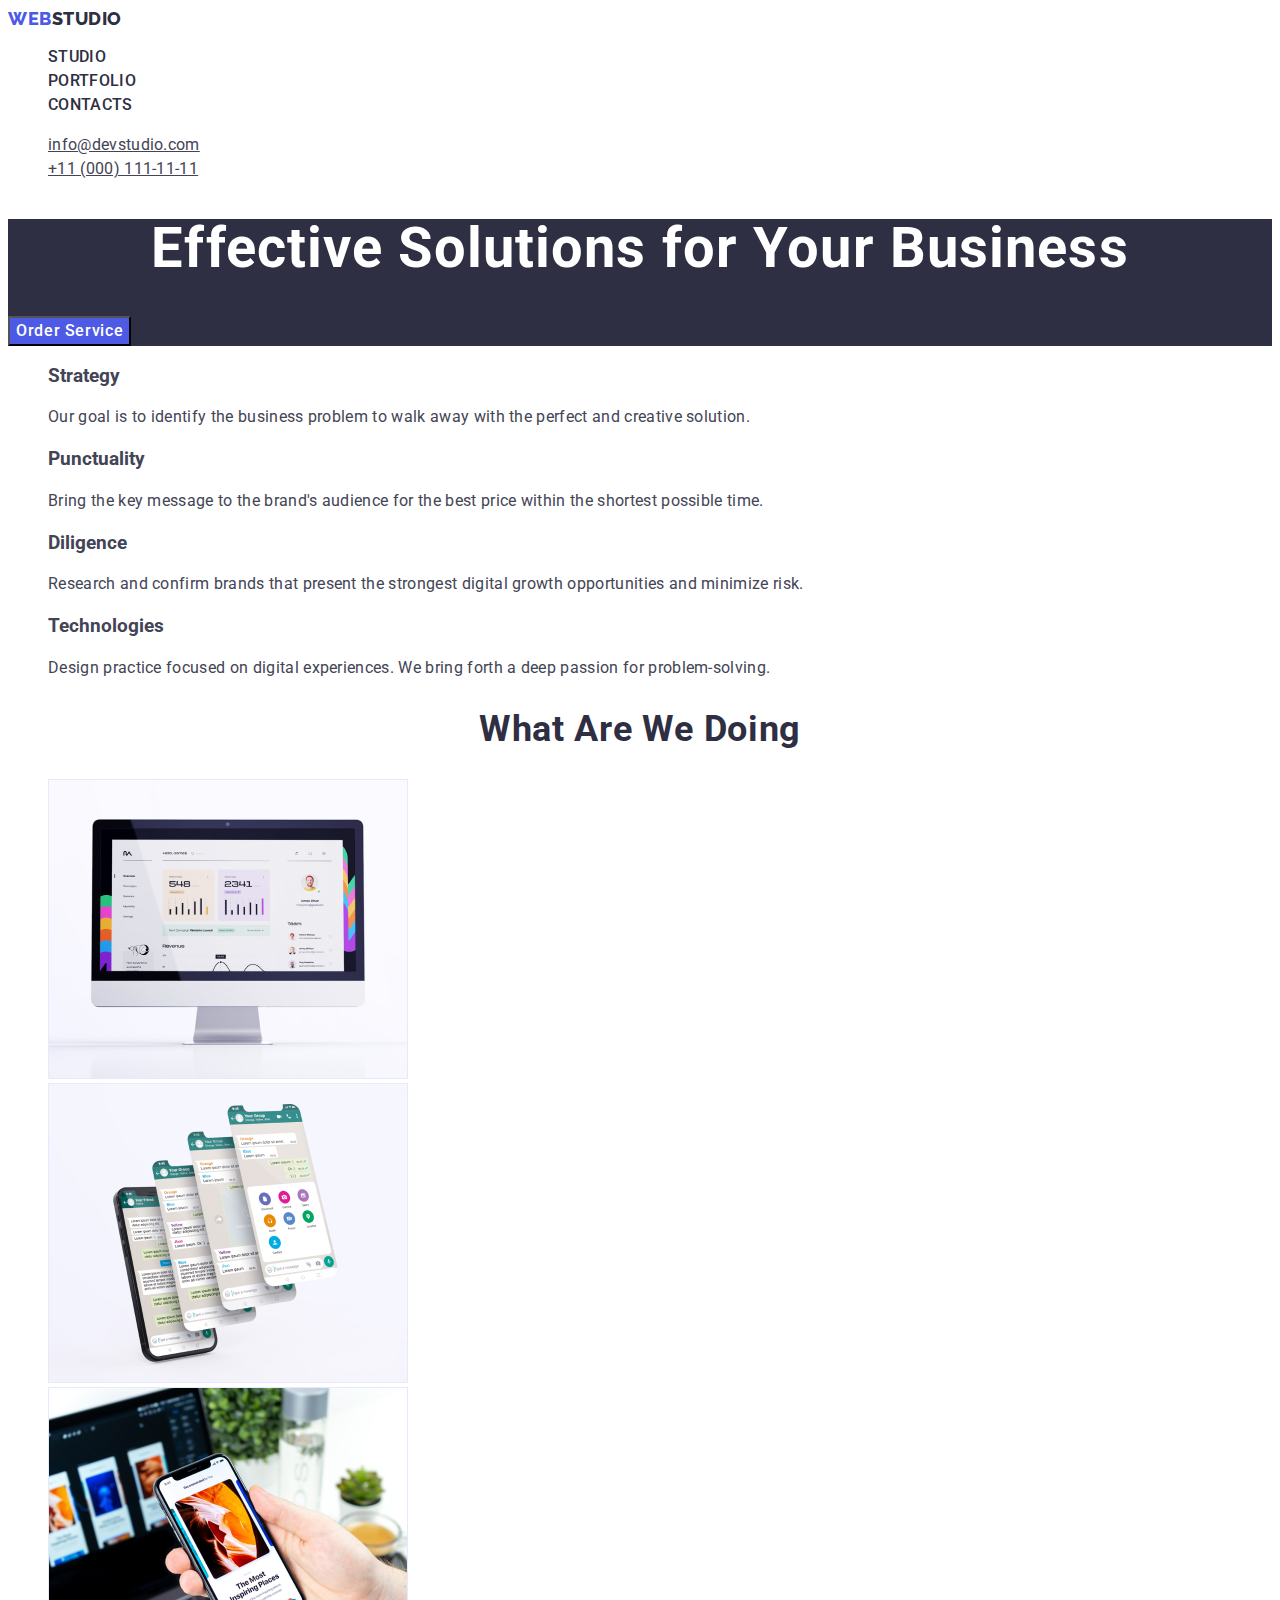
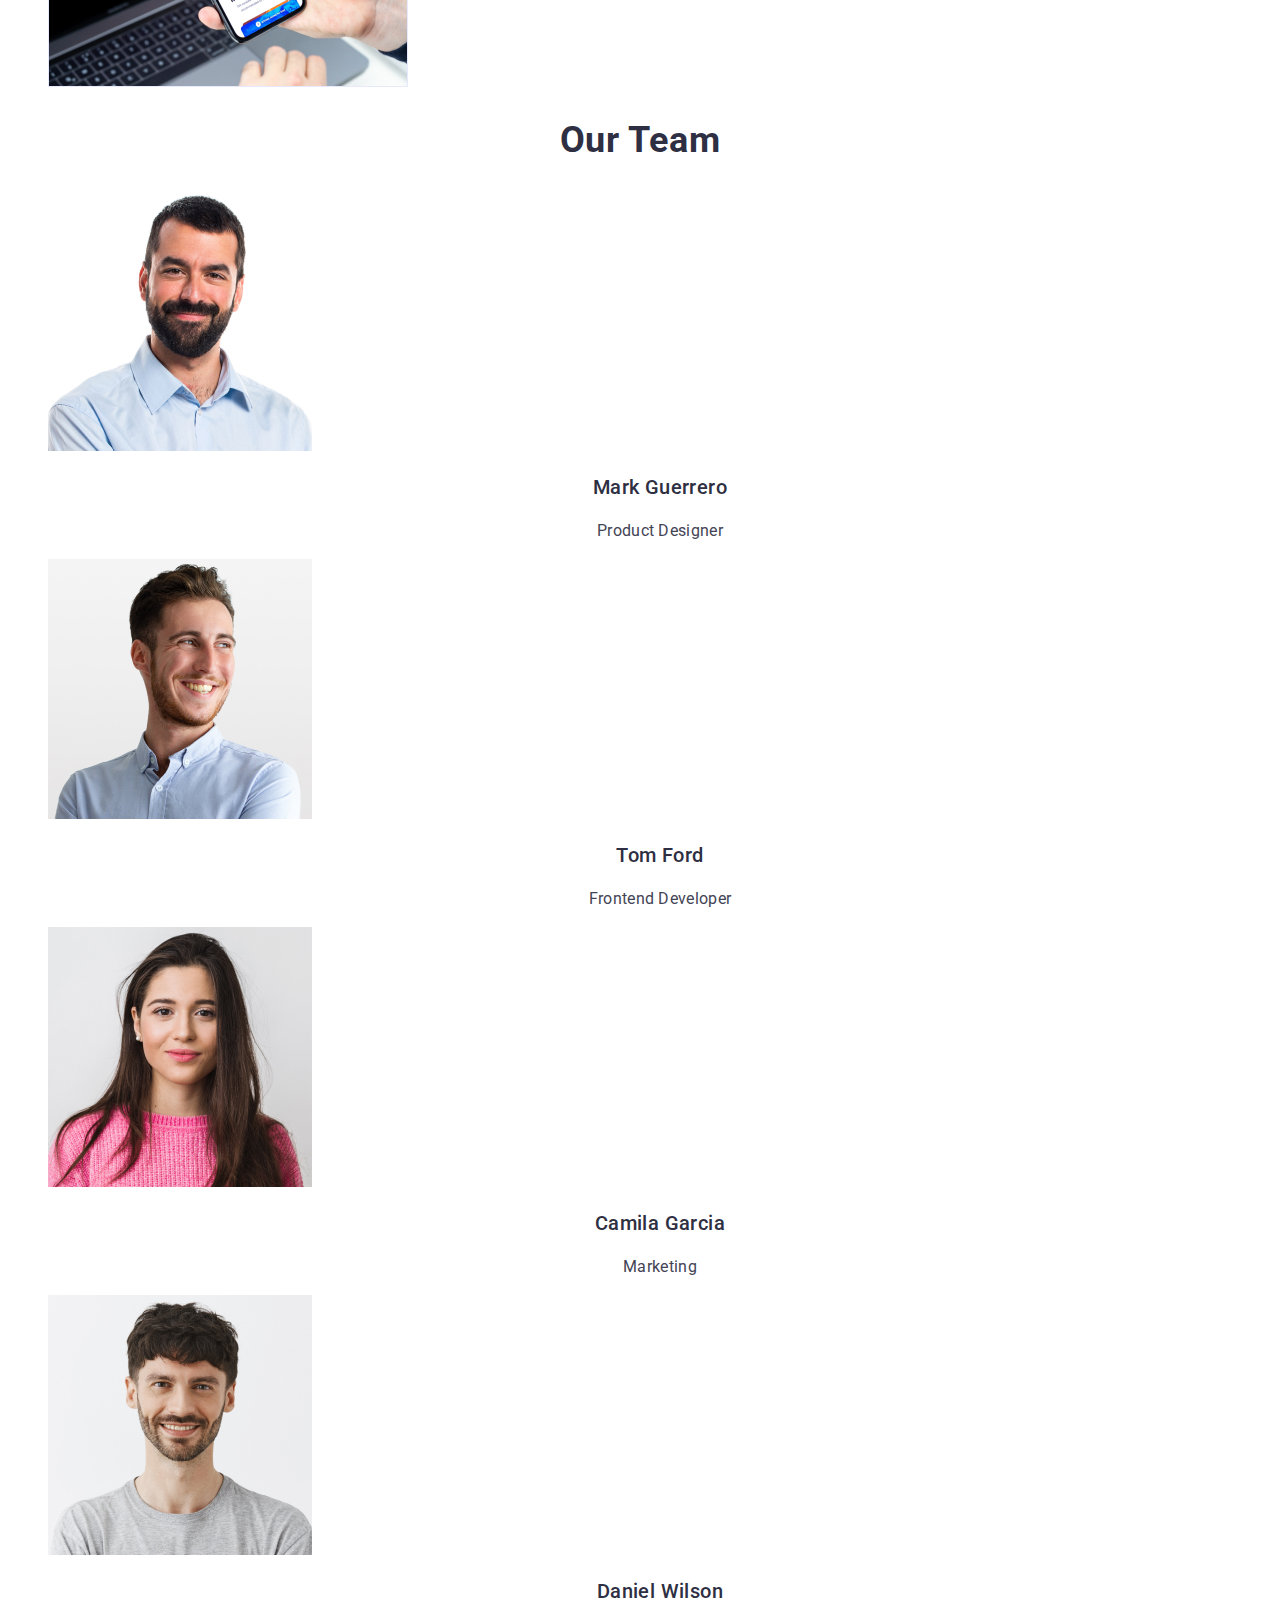
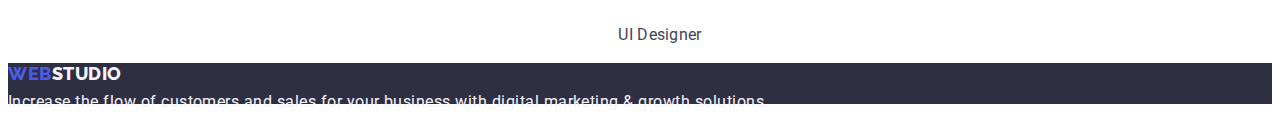
==== index.html @ 33a8182b "new" ====
<!DOCTYPE html>
<html lang="en">

<head>
    <meta charset="UTF-8">
    <meta http-equiv="X-UA-Compatible" content="IE=edge">
    <meta name="viewport" content="width=device-width, initial-scale=1.0">
    <title>Web Studio</title>
    
    <link rel="preconnect" href="https://fonts.googleapis.com">
    <link rel="preconnect" href="https://fonts.gstatic.com" crossorigin>
    <link href="https://fonts.googleapis.com/css2?family=Raleway:wght@800&family=Roboto:wght@400;500;700&display=swap"
        rel="stylesheet">

    <link rel="stylesheet" href="./css/styles.css">
</head>

<body>
    <!-- Header -->

    <header>

        <nav class="list link">

            <a class="logo-link" href="./index.html">Web<span class="studio">Studio</span></a>

            <ul class="list">
                <li><a class="hov-foc link" href="./index.html">Studio</a></li>
                <li><a class="hov-foc link" href="./portfolio.html">Portfolio</a></li>
                <li><a class="hov-foc link" href="">Contacts</a></li>
            </ul>
        </nav>

        <!-- Address -->

        <address class="address-tittle">

            <ul class="list ">
                <li><a class="address" href="mailto:info@devstudio.com">info@devstudio.com</a></li>
                <li><a class="address" href="tel:+110001111111">+11 (000) 111-11-11</a></li>
            </ul>

        </address>


    </header>

    <!-- Main -->

    <main>

        <section class="items">
            <h1 class="item">Effective Solutions for Your Business</h1>
            <button class="button" type="button">Order Service</button>
        </section>

        <section>
            <!-- features -->

            <h2 hidden class="features">features</h2>
            <ul class="list">

                <li>
                    <h3 class="lists">Strategy</h3>
                    <p class="lead">Our goal is to identify the business problem to walk away with the perfect and
                        creative solution.
                    </p>
                </li>


                <li>
                    <h3 class="lists">Punctuality</h3>
                    <p class="lead">Bring the key message to the brand's audience for the best price within the
                        shortest possible
                        time.</p>
                </li>


                <li>
                    <h3 class="lists">Diligence</h3>
                    <p class="lead">Research and confirm brands that present the strongest digital growth opportunities
                        and minimize
                        risk.</p>
                </li>


                <li>
                    <h3 class="lists">Technologies</h3>
                    <p class="lead">Design practice focused on digital experiences. We bring forth a deep passion for
                        problem-solving.</p>
                </li>
            </ul>
        </section>

        <section>

            <h2 class="title">What are we doing</h2>

            <ul class="list">
                <li>
                    <img src="./images/pk.jpg" alt="мониор" width="360">
                </li>
                <li>
                    <img src="./images/phon.jpg" alt="проєкція телефону" width="360">
                </li>
                <li>
                    <img src="./images/pkphon.jpg" alt="телефон" width="360">
                </li>

            </ul>
        </section>

        <!-- Our Team -->

        <section>
            <h2 class="title-team">Our Team</h2>
            <ul class="list">
                <li>
                    <img src="./images/men.jpg" alt="Product Designer" width="264">
                    <h3 class="name">Mark Guerrero</h3>
                    <p class="specialty">Product Designer</p>
                </li>
                <li>
                    <img src="./images/men2.jpg" alt="Frontend Developer" width="264">
                    <h3 class="name">Tom Ford</h3>
                    <p class="specialty">Frontend Developer</p>
                </li>
                <li>
                    <img src="./images/women.jpg" alt="Marketing" width="264">
                    <h3 class="name">Camila Garcia</h3>
                    <p class="specialty">Marketing</p>
                </li>
                <li>
                    <img src="./images/men4.jpg" alt="UI Designer" width="264">
                    <h3 class="name">Daniel Wilson</h3>
                    <p class="specialty">UI Designer</p>
                </li>
            </ul>
        </section>

    </main>

    <!-- Footer -->

    <footer class="footer">
        <a class="logo-link" href="./index.html">Web<span class="studio-f">Studio</span></a>
        <p class="text">
            Increase the flow of customers and sales for your business with digital marketing & growth
            solutions.
        </p>

    </footer>

</body>

</html>
---- css/styles.css ----
body {
  font-family: "Roboto", sans-serif;
  color: #434455;
}

/* Header Web Studio */


.studio {
  color: #2e2f42;
  font-size: 18px;
  line-height: 1.17;
  font-weight: 800;
  font-family: "Raleway", sans-serif;
  text-transform: uppercase;
  letter-spacing: 0.03em;
}

.logo-link {
  color: #4D5AE5;
  font-size: 18px;
  line-height: 1.17;
  font-weight: 800;
  text-transform: uppercase;
  font-family: "Raleway",
    sans-serif;
  text-decoration: none;
  letter-spacing: 0.03em;

}

.list {
  list-style: none;
  font-style: normal;
  text-decoration: none;
}

.link{
  text-decoration: none;
}


.hov-foc{
  color: #2e2f42;
  font-size: 16px;
  line-height: 1.5;
  font-weight: 500;
  text-transform: uppercase;
  font-family: "Roboto",
    sans-serif;
  letter-spacing: 0.02em;
  text-decoration: none;

}


.hov-foc:hover,
.hov-foc:focus {
  color: #404BBF;
}

.addr {
  font-style: normal;
}


.address {
  color: #434455;
  font-size: 16px;
  line-height: 24%;
  font-weight: 400;
  font-style: normal;
  line-height: 1.5;
  letter-spacing: 0.02em;
  font-style: normal;

}

.address-tittle{
  font-style: normal;
}

.address:hover,
.address:focus {
  color: #404BBF;
}


/* Main */

.items {
  background-color: #2E2F42;
}

.button {
  color: #FFFFFF;
  background-color: #4D5AE5;
  font-size: 16px;
  line-height: 1.5;
  letter-spacing: 0.04em;
  font-weight: 500;
  cursor: pointer;
  font-family: "Roboto",
    sans-serif;
}

.list-button {
  list-style: none;
}

.button-p {
  font-family: "Roboto",
    sans-serif;
  font-weight: 500;
  font-size: 16px;
  line-height: 1.5;
  letter-spacing: 0.04em;
  color: #4d5ae5;
  cursor: pointer;
}

.button:hover {
  color: #FFFFFF;
  background-color: #404BBF;
}

.item {
  font-size: 56px;
  color: #FFFFFF;
  font-weight: 700;
  line-height: 1.07;
  text-align: center;
  letter-spacing: 0.02em;
}

/* features */

.features {
  line-height: 1.5;
  letter-spacing: 0.02em;
}

.head {
  list-style: none;
}



.lead {
  color: #434455;
  font-size: 16px;
  line-height: 1.5;
  font-weight: 400;
  letter-spacing: 0.02em;
  
}

.title, .title-team {
  color: #2E2F42;
  font-size: 36px;
  line-height: 1.11;
  letter-spacing: 0.02em;
  text-align: center;
  font-weight: 700;
  text-transform: capitalize;
}

.list4 {
  list-style: none;
}


.name {
  color: #2E2F42;
  font-size: 20px;
  line-height: 1.2;
  font-weight: 500;
  letter-spacing: 0.02em;
  text-align: center;
}

.names {
  color: #2E2F42;
  font-size: 20px;
  line-height: 1.2;
  font-weight: 500;
  letter-spacing: 0.02em;
}

.specialty {
  color: #434455;
  font-size: 16px;
  line-height: 1.5;
  font-weight: 400;
  letter-spacing: 0.02em;
  text-align: center;
}

.specialtys {
  color: #434455;
  font-size: 16px;
  line-height: 1.5;
  font-weight: 400;
  letter-spacing: 0.02em;
}

/* footer */

.text {
  color: #F4F4FD;
  font-size: 16px;
  line-height: 24%;
  font-weight: 400;
  letter-spacing: 0.03em;

}

.footer {
  background-color: #2E2F42;
}

.studio-f {
  color: #f4f4fd;
}

.list-portfolio {
  list-style: none;
}

.list-class {
  text-decoration: none;
}

.link-class {
  text-decoration: none;
}
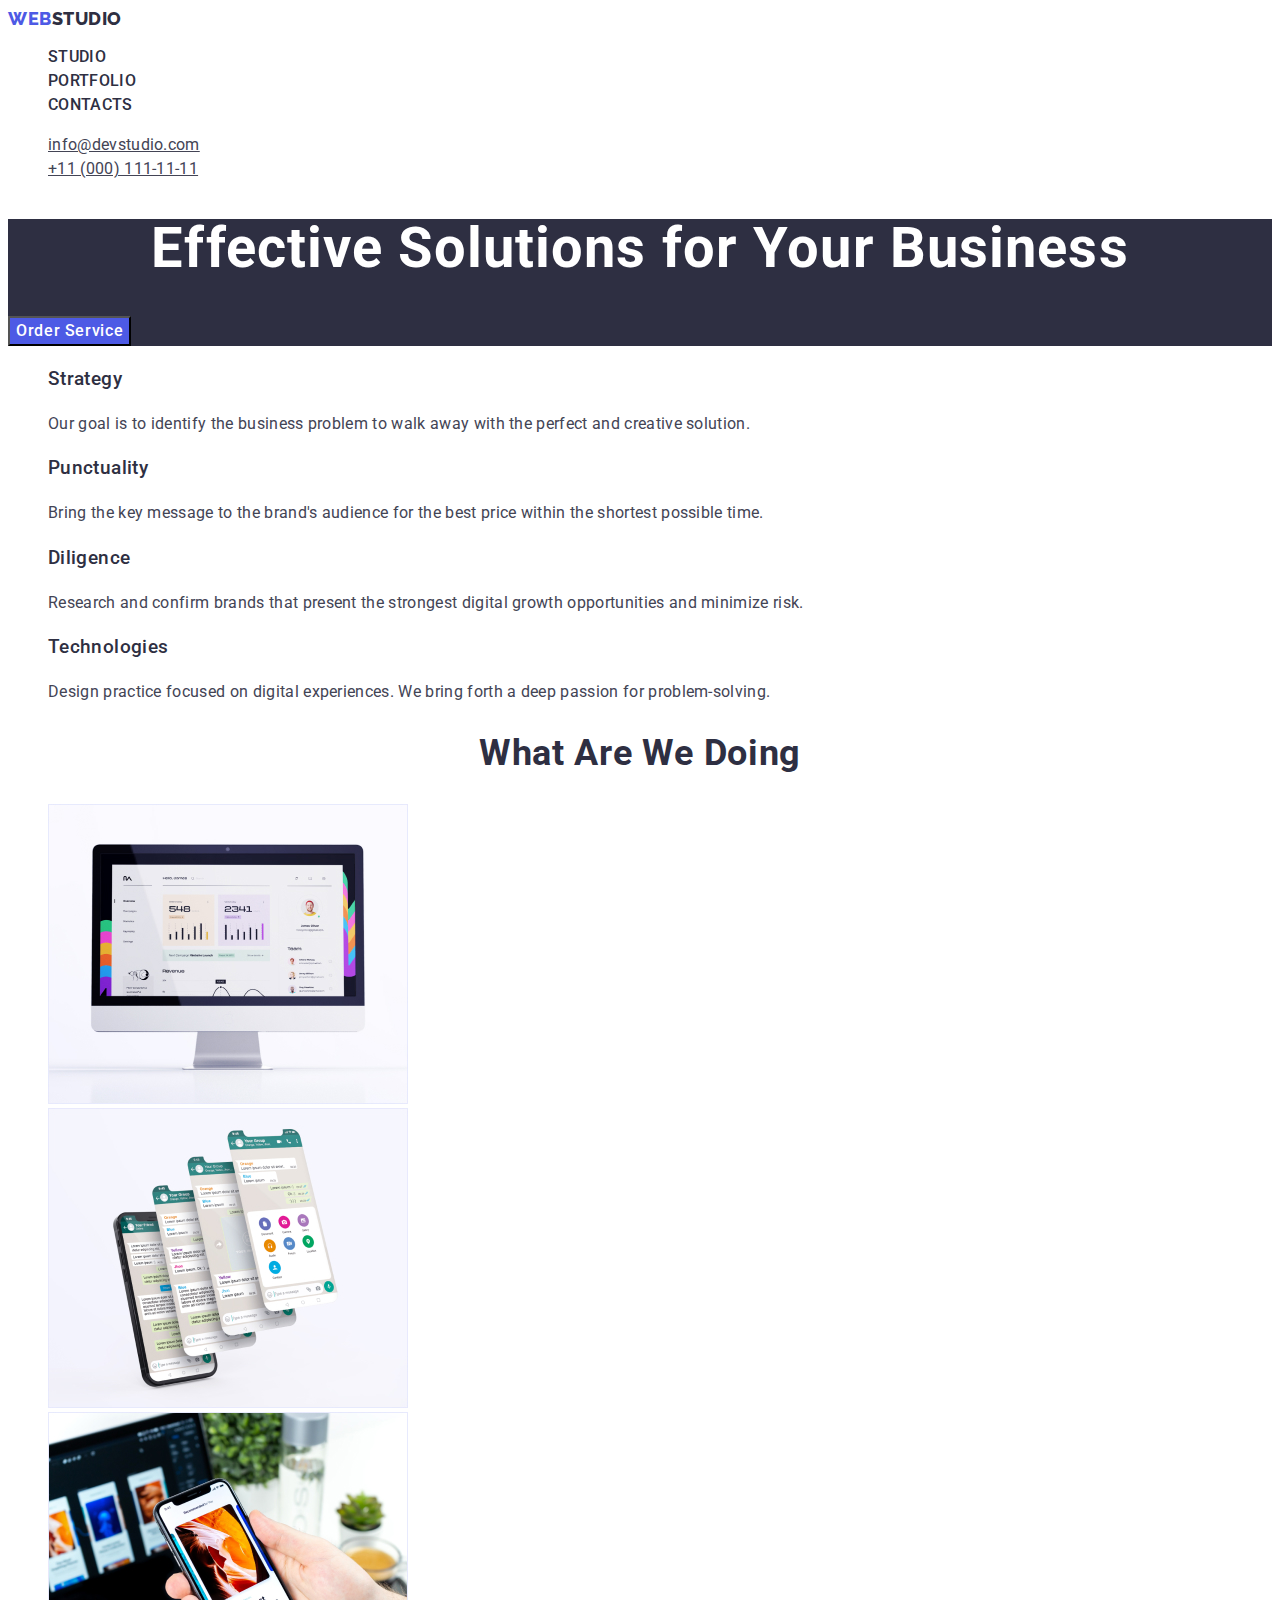
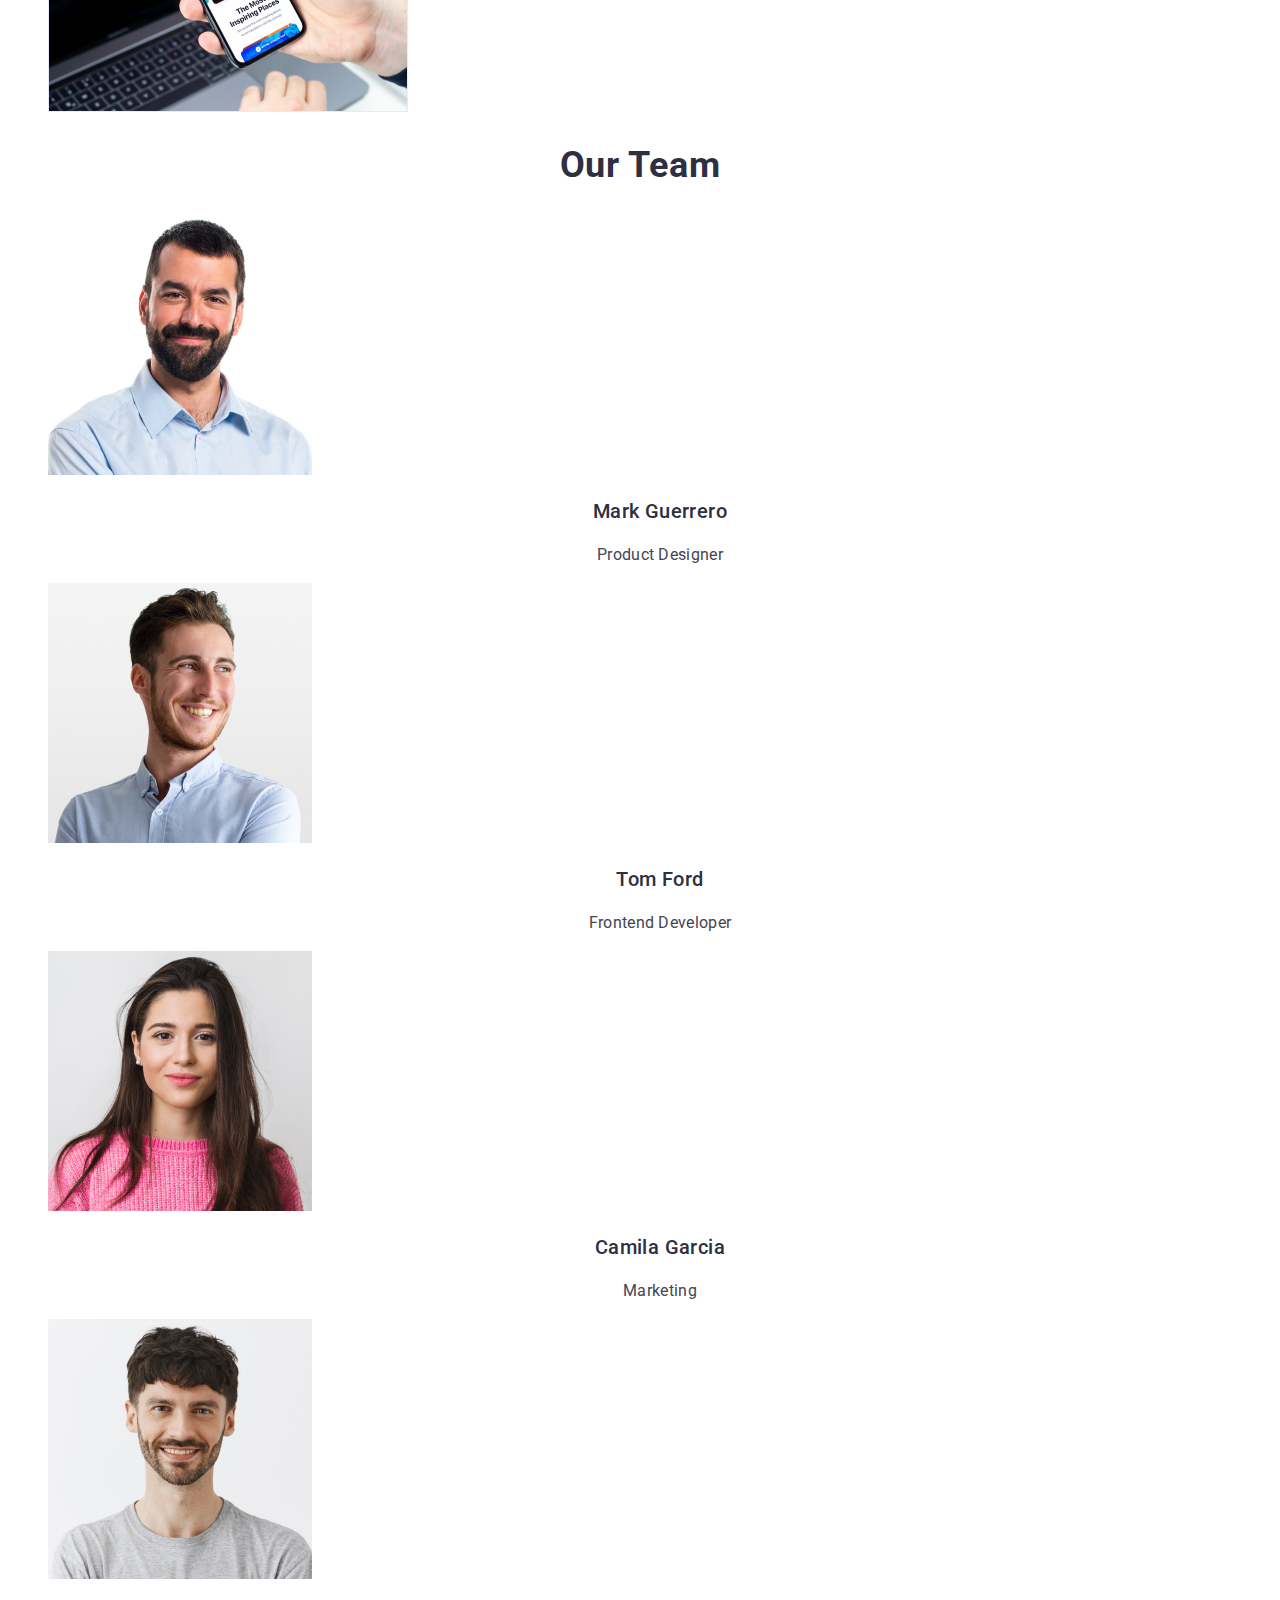
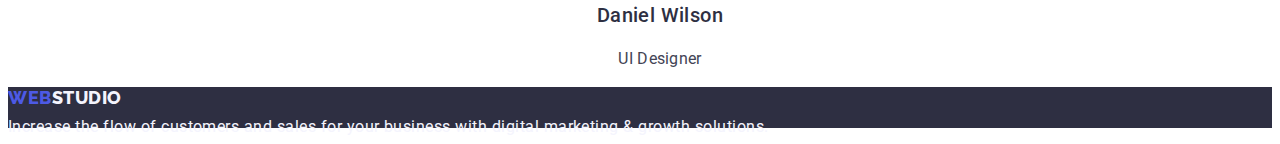
==== commit 86a56a5d: "new" ====
--- a/index.html
+++ b/index.html
@@ -20,9 +20,9 @@
 
     <header>
 
-        <nav class="list link">
+        <nav class="list">
 
-            <a class="logo-link" href="./index.html">Web<span class="studio">Studio</span></a>
+            <a class="link" href="./index.html">Web<span class="studio">Studio</span></a>
 
             <ul class="list">
                 <li><a class="hov-foc link" href="./index.html">Studio</a></li>
@@ -143,7 +143,7 @@
     <!-- Footer -->
 
     <footer class="footer">
-        <a class="logo-link" href="./index.html">Web<span class="studio-f">Studio</span></a>
+        <a class="link" href="./index.html">Web<span class="studio-f">Studio</span></a>
         <p class="text">
             Increase the flow of customers and sales for your business with digital marketing & growth
             solutions.
--- a/css/styles.css
+++ b/css/styles.css
@@ -16,7 +16,7 @@
   letter-spacing: 0.03em;
 }
 
-.logo-link {
+.link {
   color: #4D5AE5;
   font-size: 18px;
   line-height: 1.17;
@@ -92,6 +92,14 @@
   background-color: #2E2F42;
 }
 
+.lists{
+  font-size: 20;
+  font-weight: 500;
+  letter-spacing: 0.02em;
+  line-height: 1.5;
+  color: #2e2f42;
+}
+
 .button {
   color: #FFFFFF;
   background-color: #4D5AE5;
@@ -165,9 +173,6 @@
   text-transform: capitalize;
 }
 
-.list4 {
-  list-style: none;
-}
 
 
 .name {
@@ -226,11 +231,3 @@
 .list-portfolio {
   list-style: none;
 }
-
-.list-class {
-  text-decoration: none;
-}
-
-.link-class {
-  text-decoration: none;
-}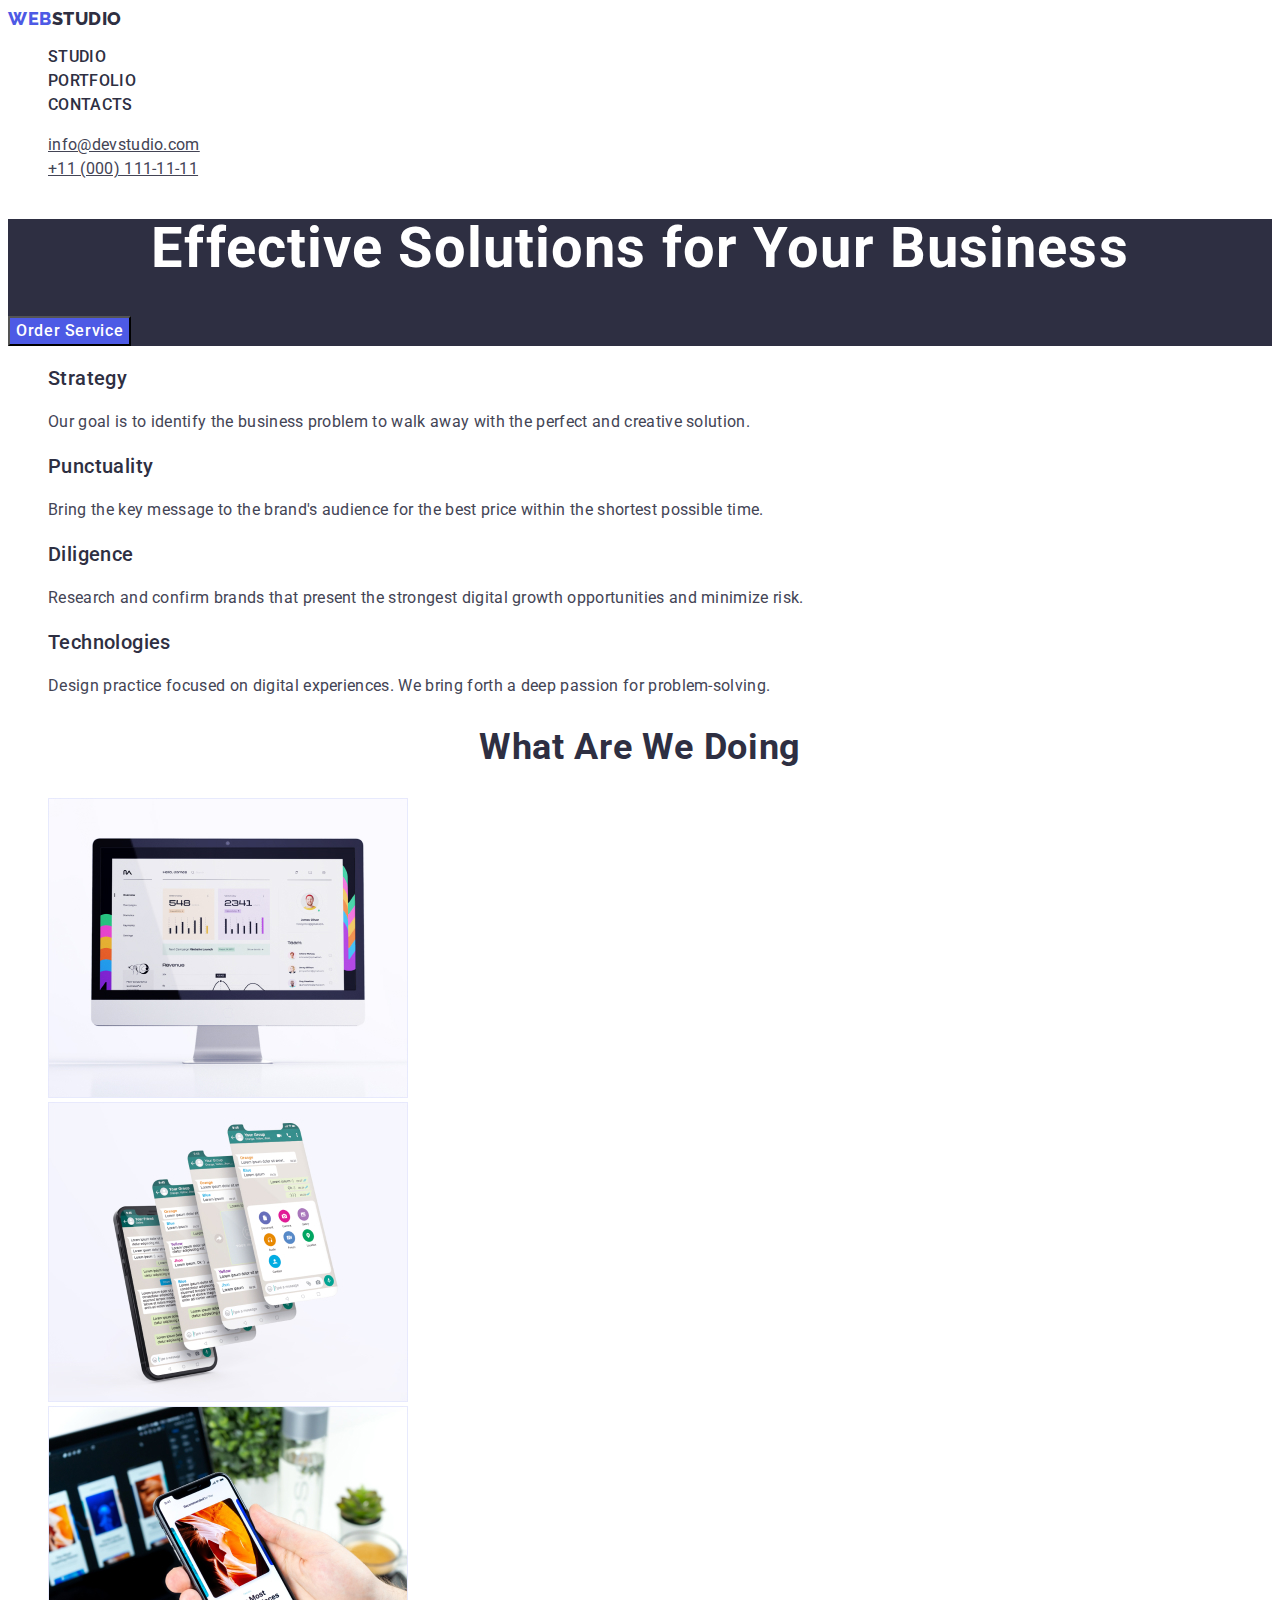
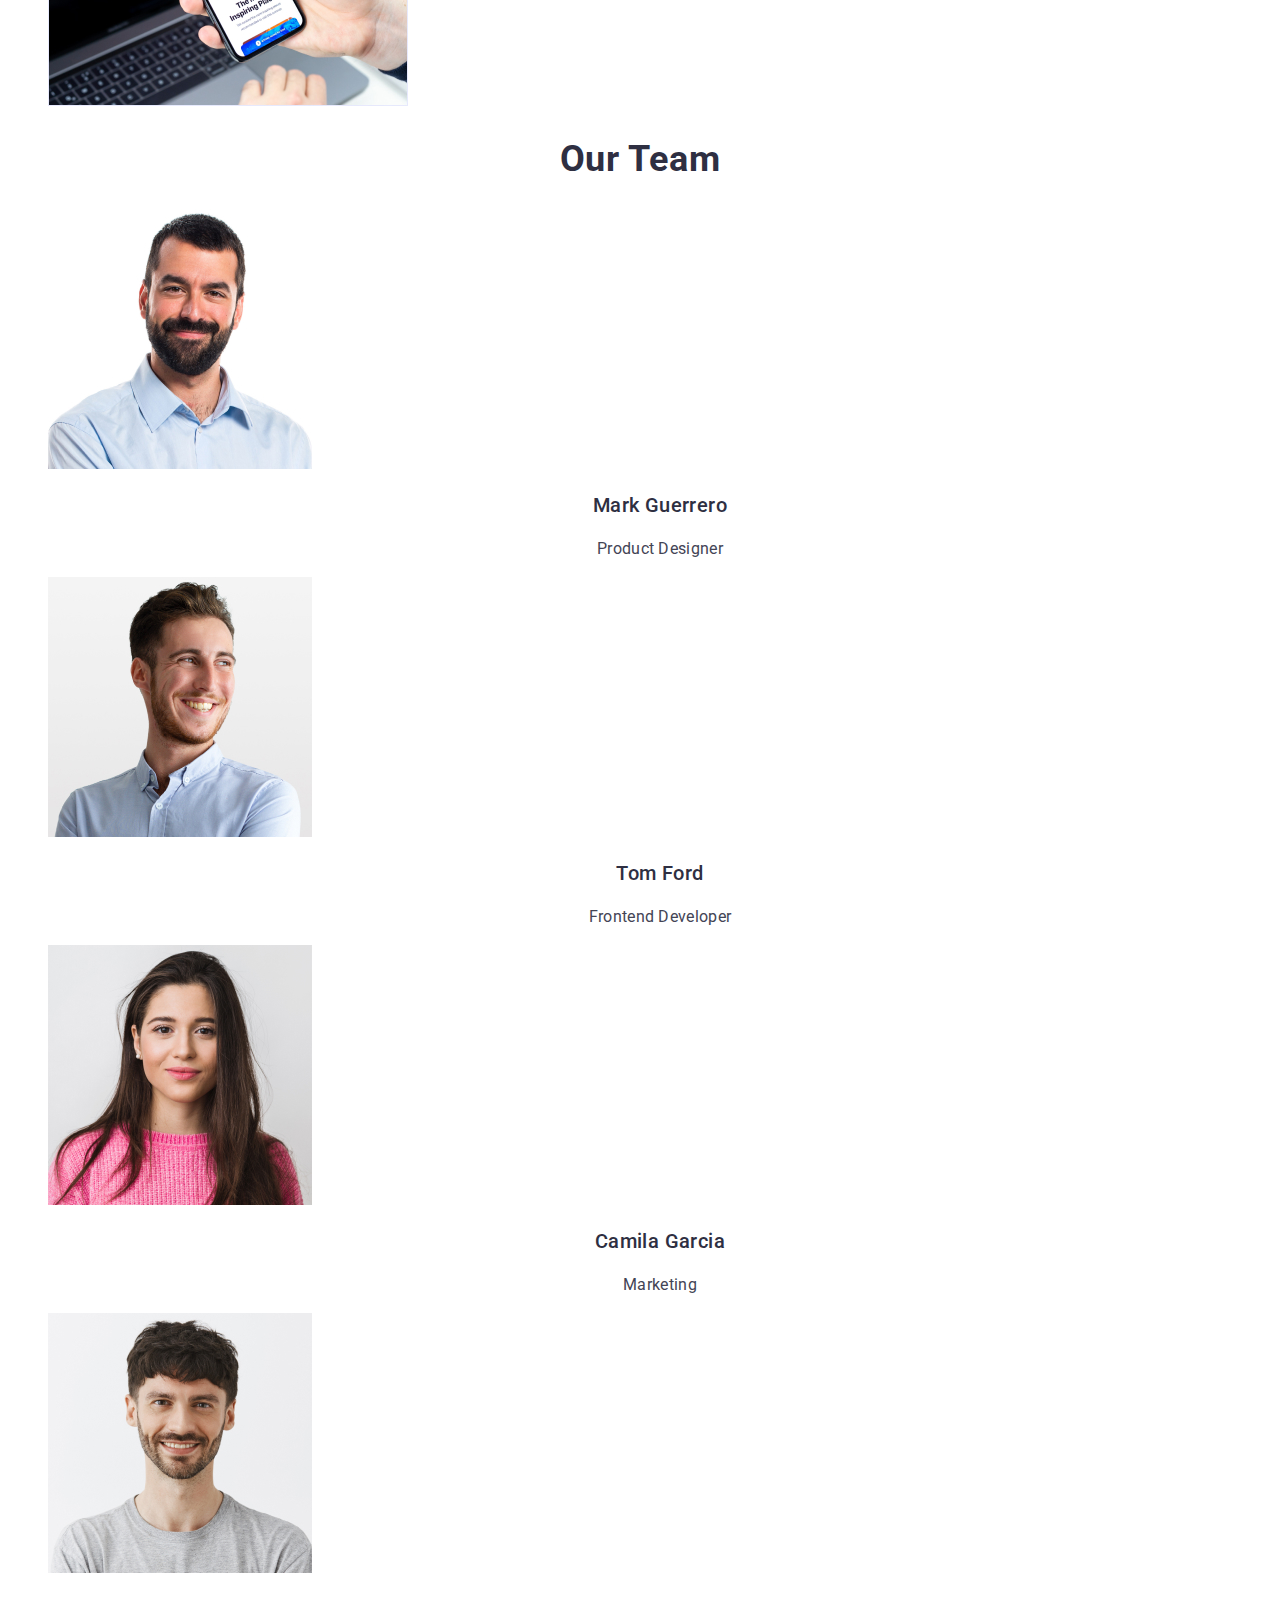
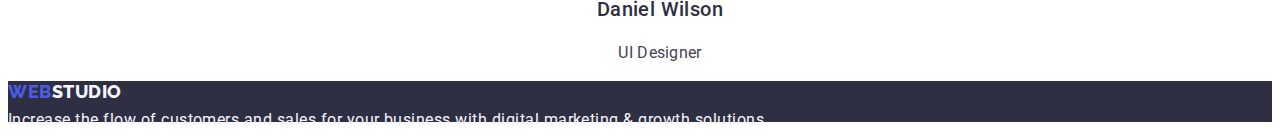
==== commit cb5d70a0: "new" ====
--- a/index.html
+++ b/index.html
@@ -41,8 +41,6 @@
             </ul>
 
         </address>
-
-
     </header>
 
     <!-- Main -->
@@ -150,7 +148,5 @@
         </p>
 
     </footer>
-
 </body>
-
 </html>
--- a/css/styles.css
+++ b/css/styles.css
@@ -35,10 +35,6 @@
   text-decoration: none;
 }
 
-.link{
-  text-decoration: none;
-}
-
 
 .hov-foc{
   color: #2e2f42;
@@ -49,10 +45,8 @@
   font-family: "Roboto",
     sans-serif;
   letter-spacing: 0.02em;
-  text-decoration: none;
-
-}
-
+
+}
 
 .hov-foc:hover,
 .hov-foc:focus {
@@ -93,10 +87,10 @@
 }
 
 .lists{
-  font-size: 20;
-  font-weight: 500;
-  letter-spacing: 0.02em;
-  line-height: 1.5;
+  font-size: 20px;
+  font-weight: 500;
+  letter-spacing: 0.02em;
+  line-height: 1.2;
   color: #2e2f42;
 }
 
@@ -205,7 +199,6 @@
   color: #434455;
   font-size: 16px;
   line-height: 1.5;
-  font-weight: 400;
   letter-spacing: 0.02em;
 }
 
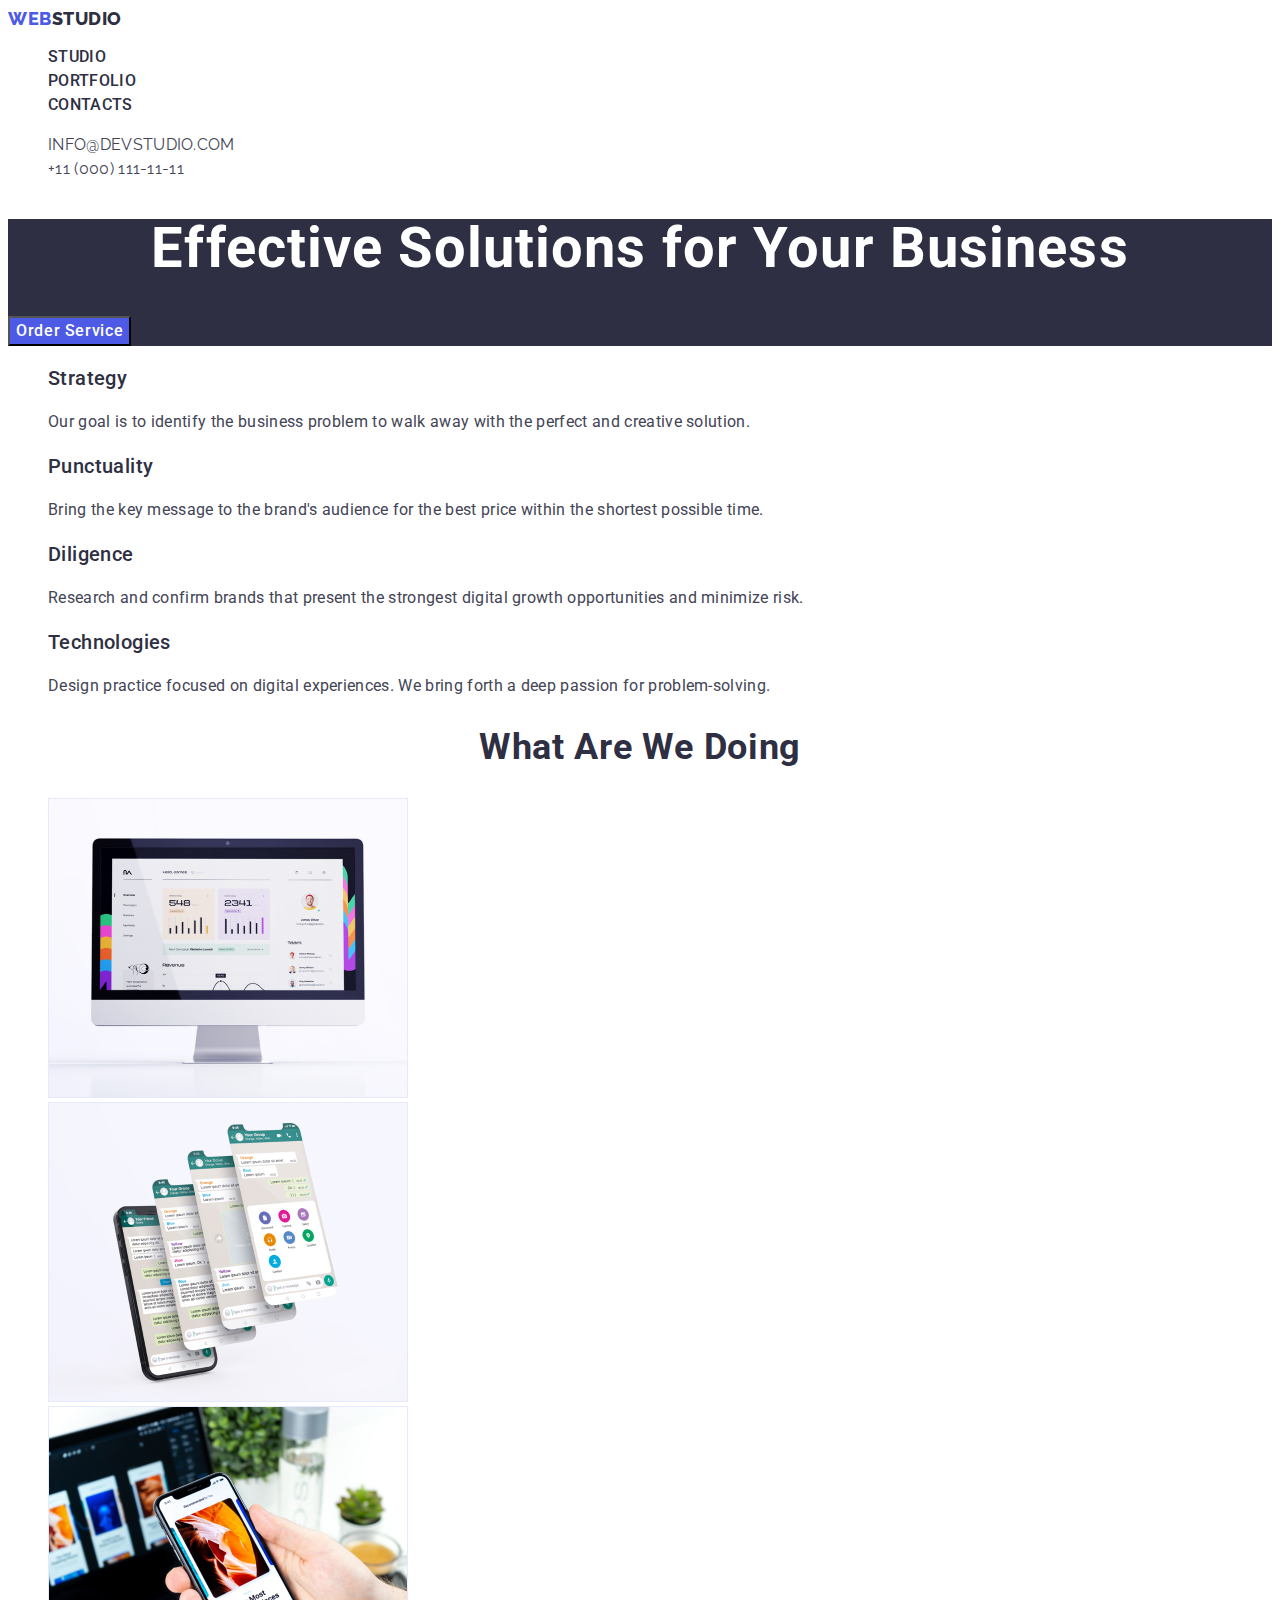
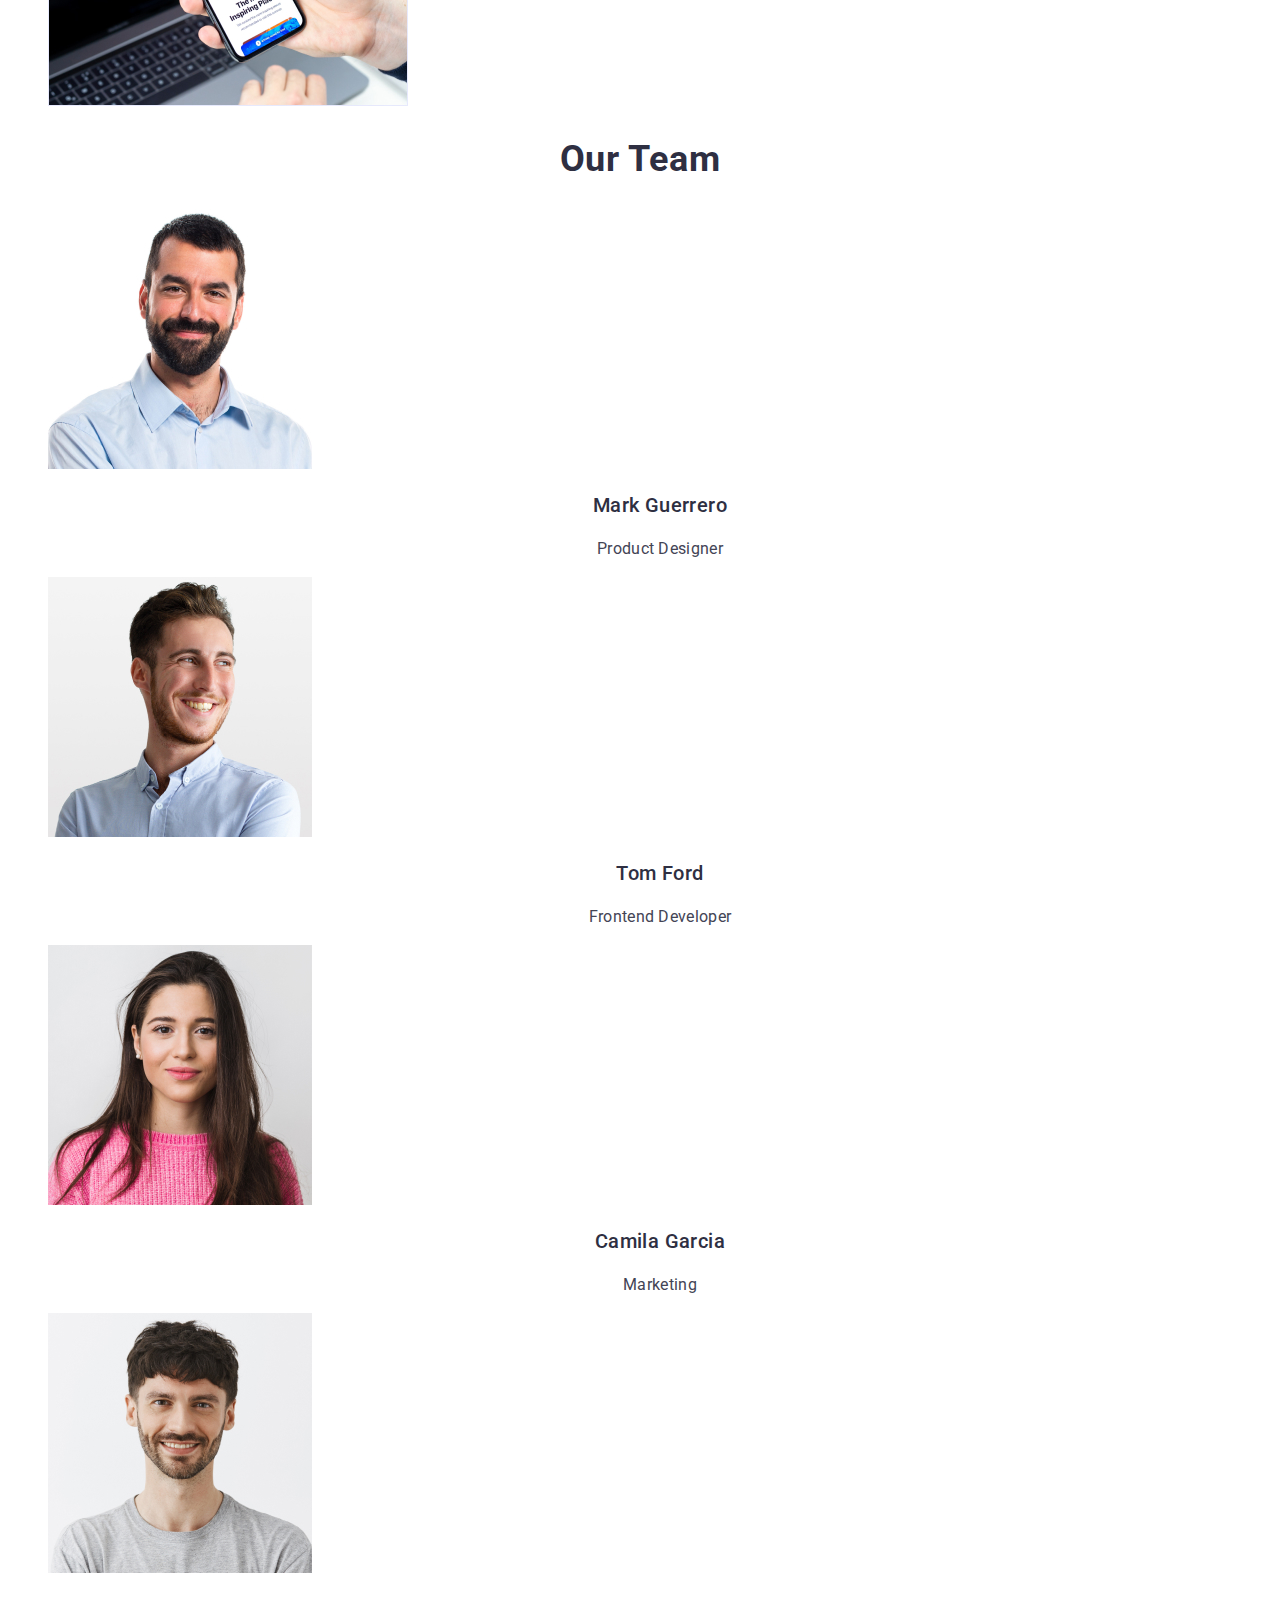
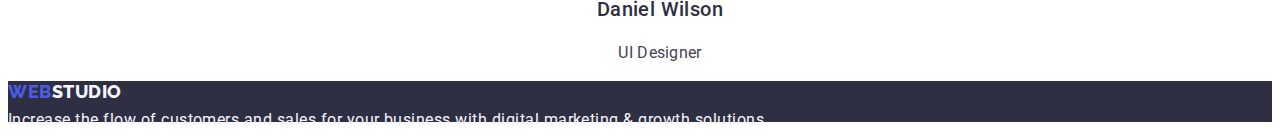
==== commit 253b4087: "оновлений" ====
--- a/index.html
+++ b/index.html
@@ -36,8 +36,8 @@
         <address class="address-tittle">
 
             <ul class="list ">
-                <li><a class="address" href="mailto:info@devstudio.com">info@devstudio.com</a></li>
-                <li><a class="address" href="tel:+110001111111">+11 (000) 111-11-11</a></li>
+                <li><a class="address link" href="mailto:info@devstudio.com">info@devstudio.com</a></li>
+                <li><a class="address link" href="tel:+110001111111">+11 (000) 111-11-11</a></li>
             </ul>
 
         </address>
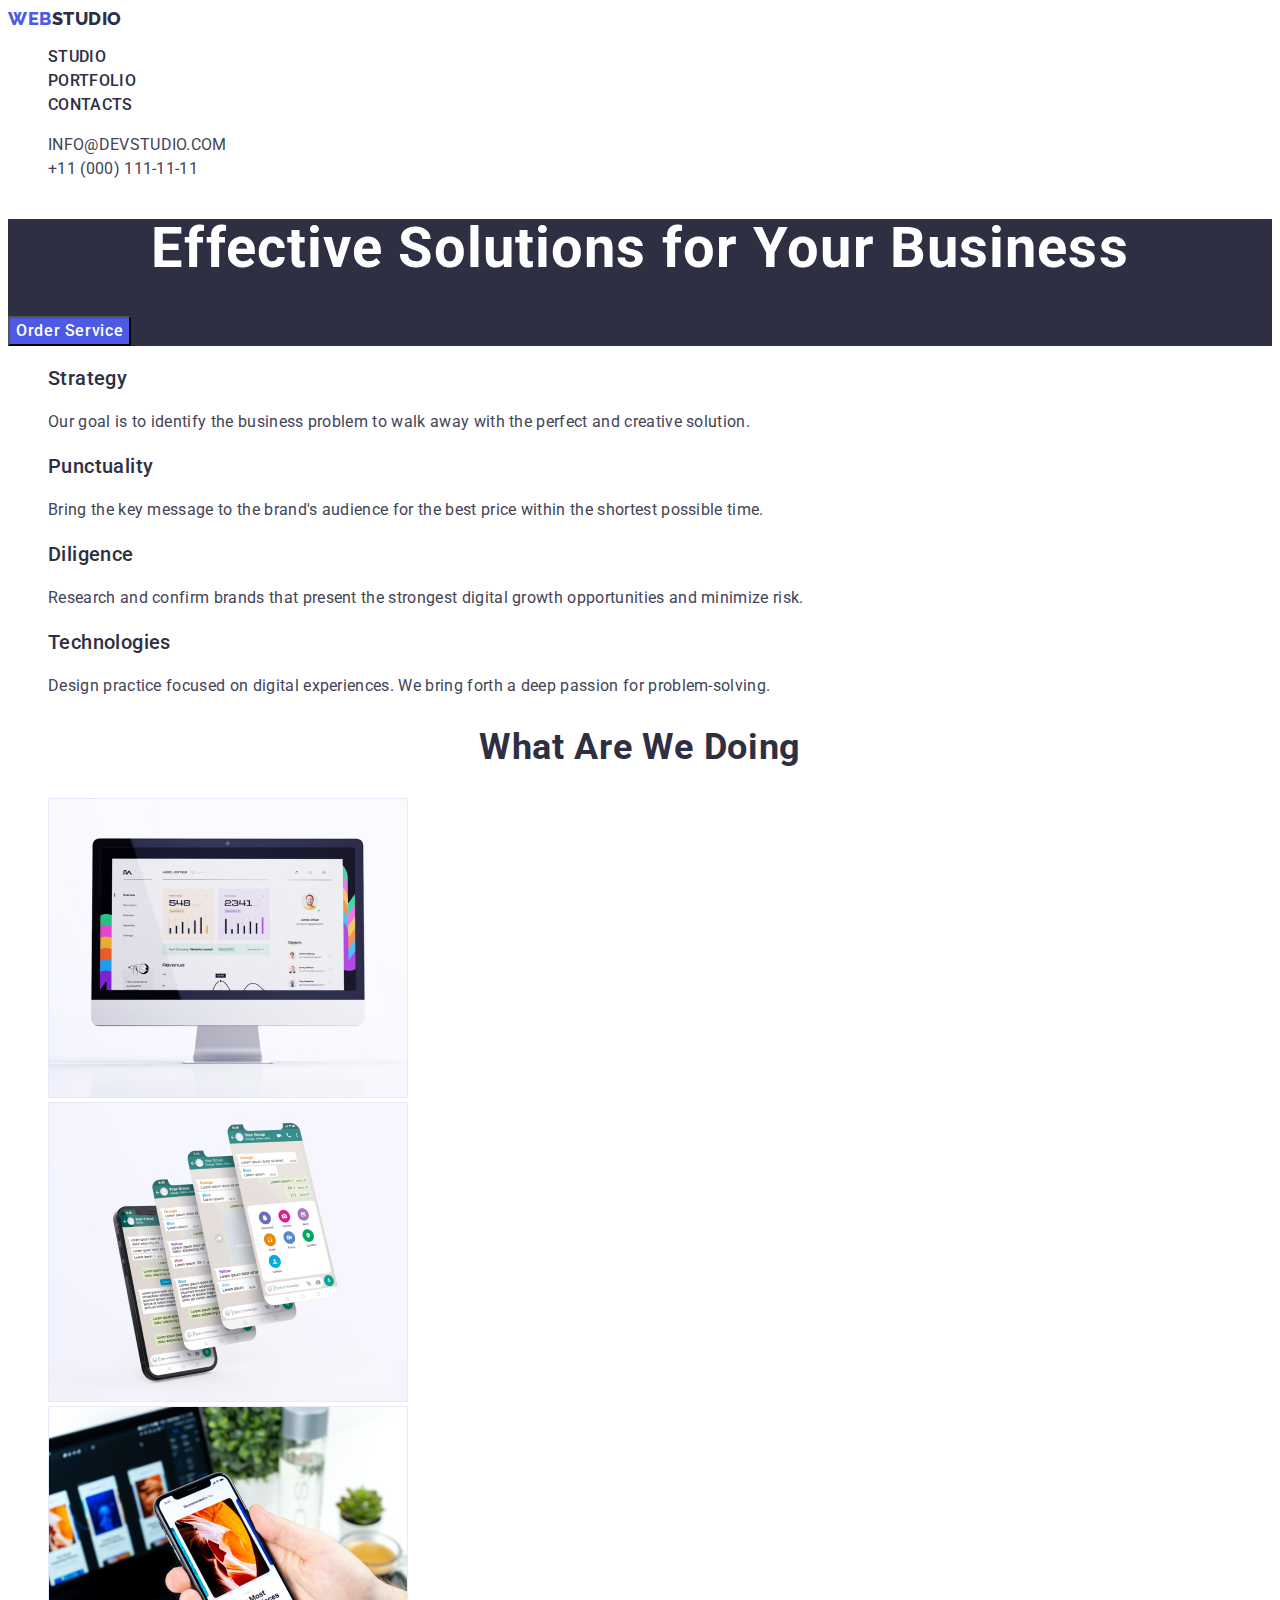
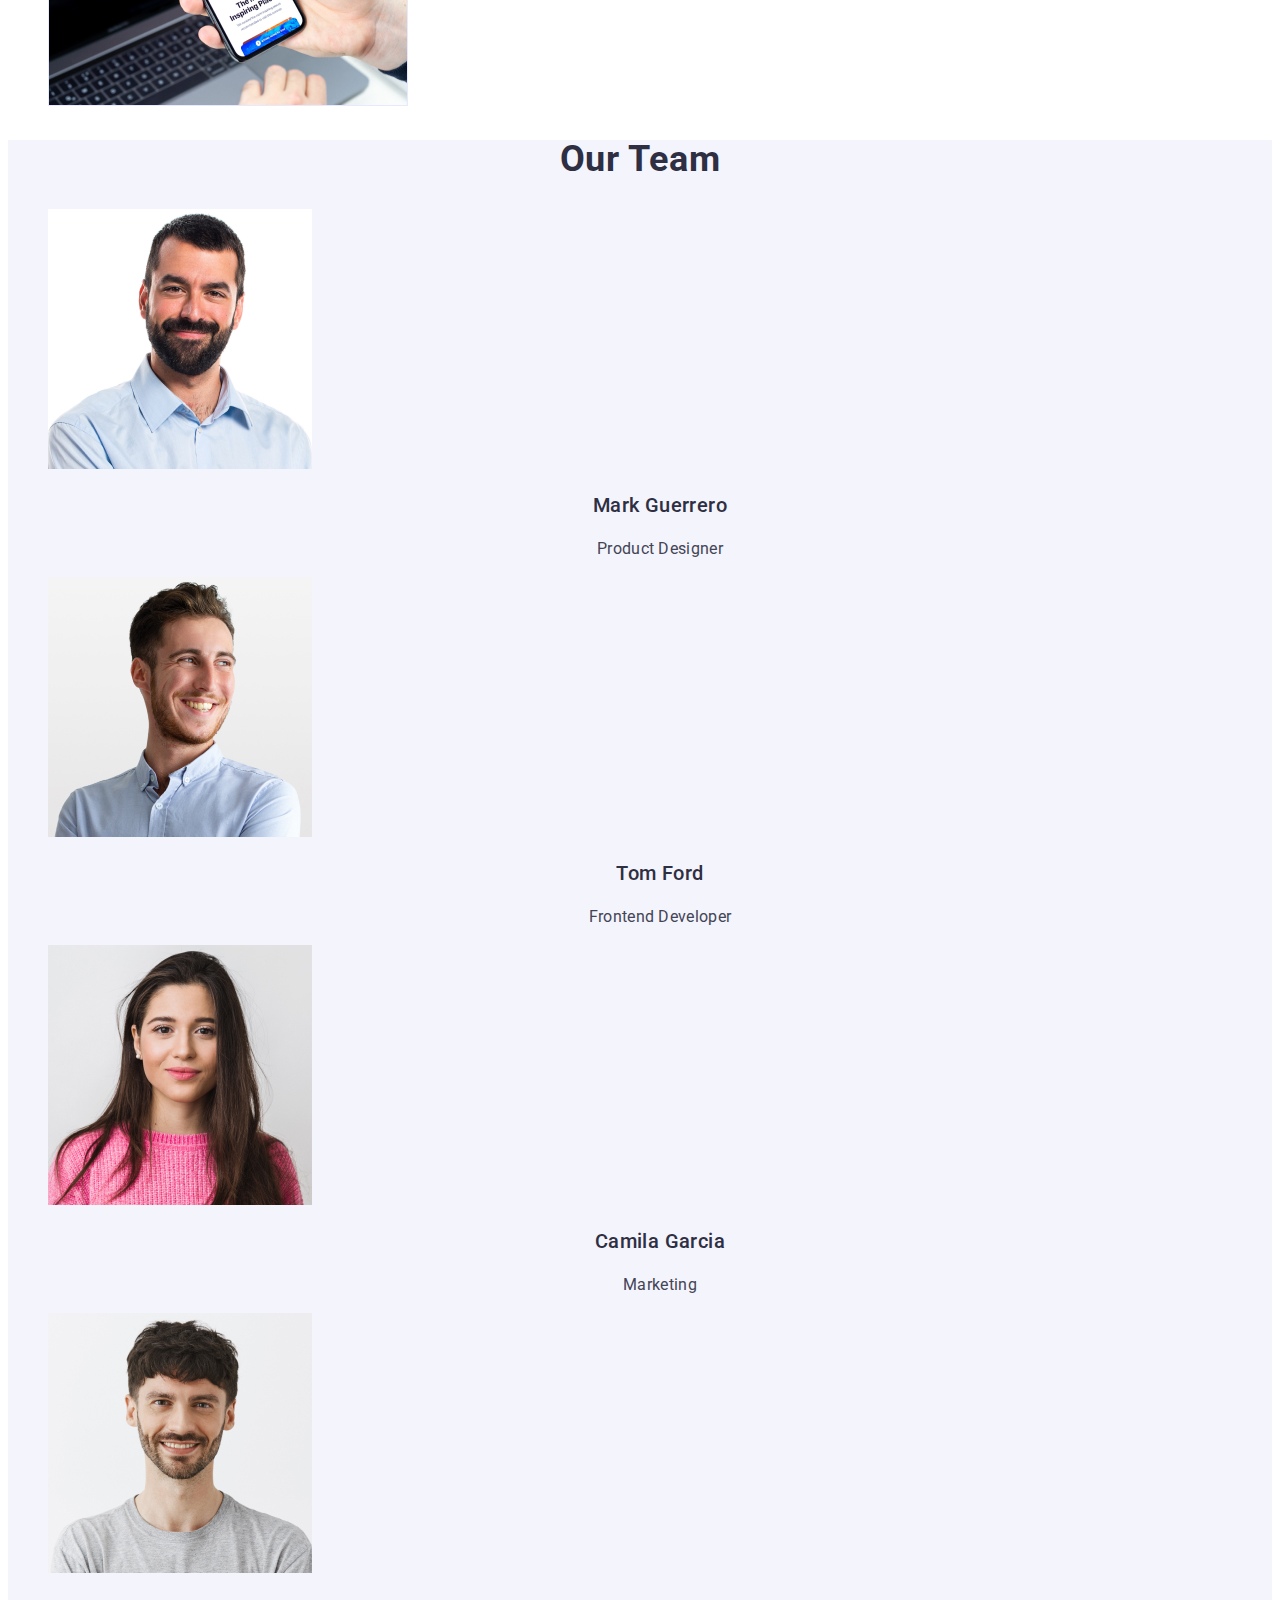
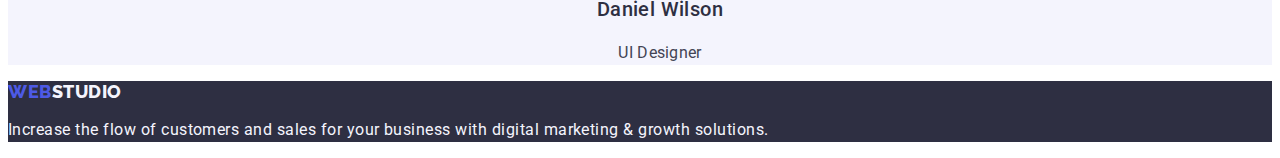
==== commit f97ffbcd: "new" ====
--- a/index.html
+++ b/index.html
@@ -26,16 +26,16 @@
 
             <ul class="list">
                 <li><a class="hov-foc link" href="./index.html">Studio</a></li>
-                <li><a class="hov-foc link" href="./portfolio.html">Portfolio</a></li>
+                <li><a class="hov-foc link" href="./portfolio.html" target="_blank">Portfolio</a></li>
                 <li><a class="hov-foc link" href="">Contacts</a></li>
             </ul>
         </nav>
 
         <!-- Address -->
 
-        <address class="address-tittle">
+        <address class="list">
 
-            <ul class="list ">
+            <ul class="list">
                 <li><a class="address link" href="mailto:info@devstudio.com">info@devstudio.com</a></li>
                 <li><a class="address link" href="tel:+110001111111">+11 (000) 111-11-11</a></li>
             </ul>
@@ -110,7 +110,7 @@
 
         <!-- Our Team -->
 
-        <section>
+        <section class="our-team">
             <h2 class="title-team">Our Team</h2>
             <ul class="list">
                 <li>
--- a/css/styles.css
+++ b/css/styles.css
@@ -53,25 +53,17 @@
   color: #404BBF;
 }
 
-.addr {
+.address{
+  color: #434455;
+  font-size: 16px;
+  font-weight: 400;
+  line-height: 1.5;
+  letter-spacing: 0.02em;
   font-style: normal;
-}
-
-
-.address {
-  color: #434455;
-  font-size: 16px;
-  line-height: 24%;
-  font-weight: 400;
-  font-style: normal;
-  line-height: 1.5;
-  letter-spacing: 0.02em;
-  font-style: normal;
-
-}
-
-.address-tittle{
-  font-style: normal;
+  font-family: "Roboto",
+    sans-serif;
+  text-transform: uppercase;
+
 }
 
 .address:hover,
@@ -79,7 +71,6 @@
   color: #404BBF;
 }
 
-
 /* Main */
 
 .items {
@@ -106,6 +97,11 @@
     sans-serif;
 }
 
+.button:hover,
+.button:focus {
+  color: #404BBF;
+}
+
 .list-button {
   list-style: none;
 }
@@ -119,12 +115,17 @@
   letter-spacing: 0.04em;
   color: #4d5ae5;
   cursor: pointer;
-}
-
-.button:hover {
+  background-color: #F4F4FD;
+}
+
+.button-p:hover,
+.button-p:focus {
+  background-color: #404BBF;
   color: #FFFFFF;
-  background-color: #404BBF;
-}
+   
+}
+
+
 
 .item {
   font-size: 56px;
@@ -167,6 +168,11 @@
   text-transform: capitalize;
 }
 
+.our-team{
+  background-color: #f4f4fd;
+}
+
+
 
 
 .name {
@@ -207,7 +213,7 @@
 .text {
   color: #F4F4FD;
   font-size: 16px;
-  line-height: 24%;
+  line-height: 1.5;
   font-weight: 400;
   letter-spacing: 0.03em;
 
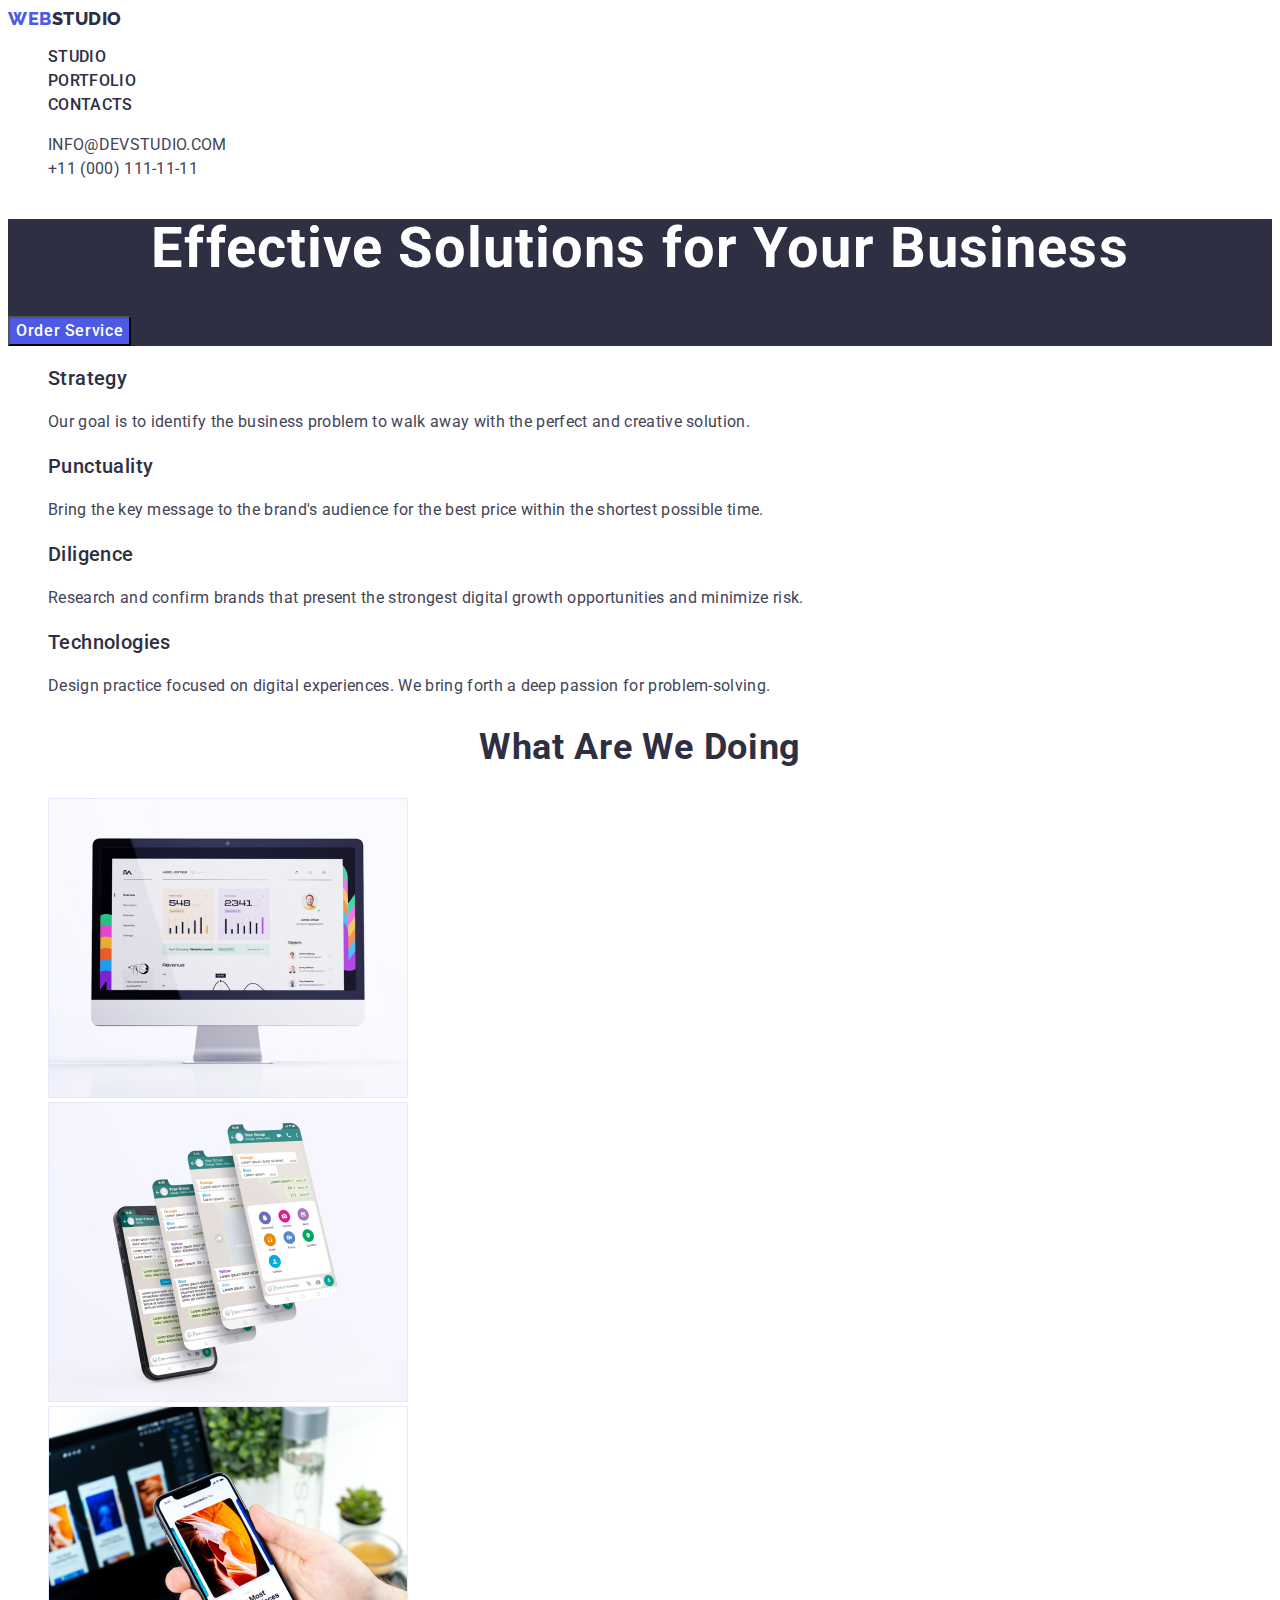
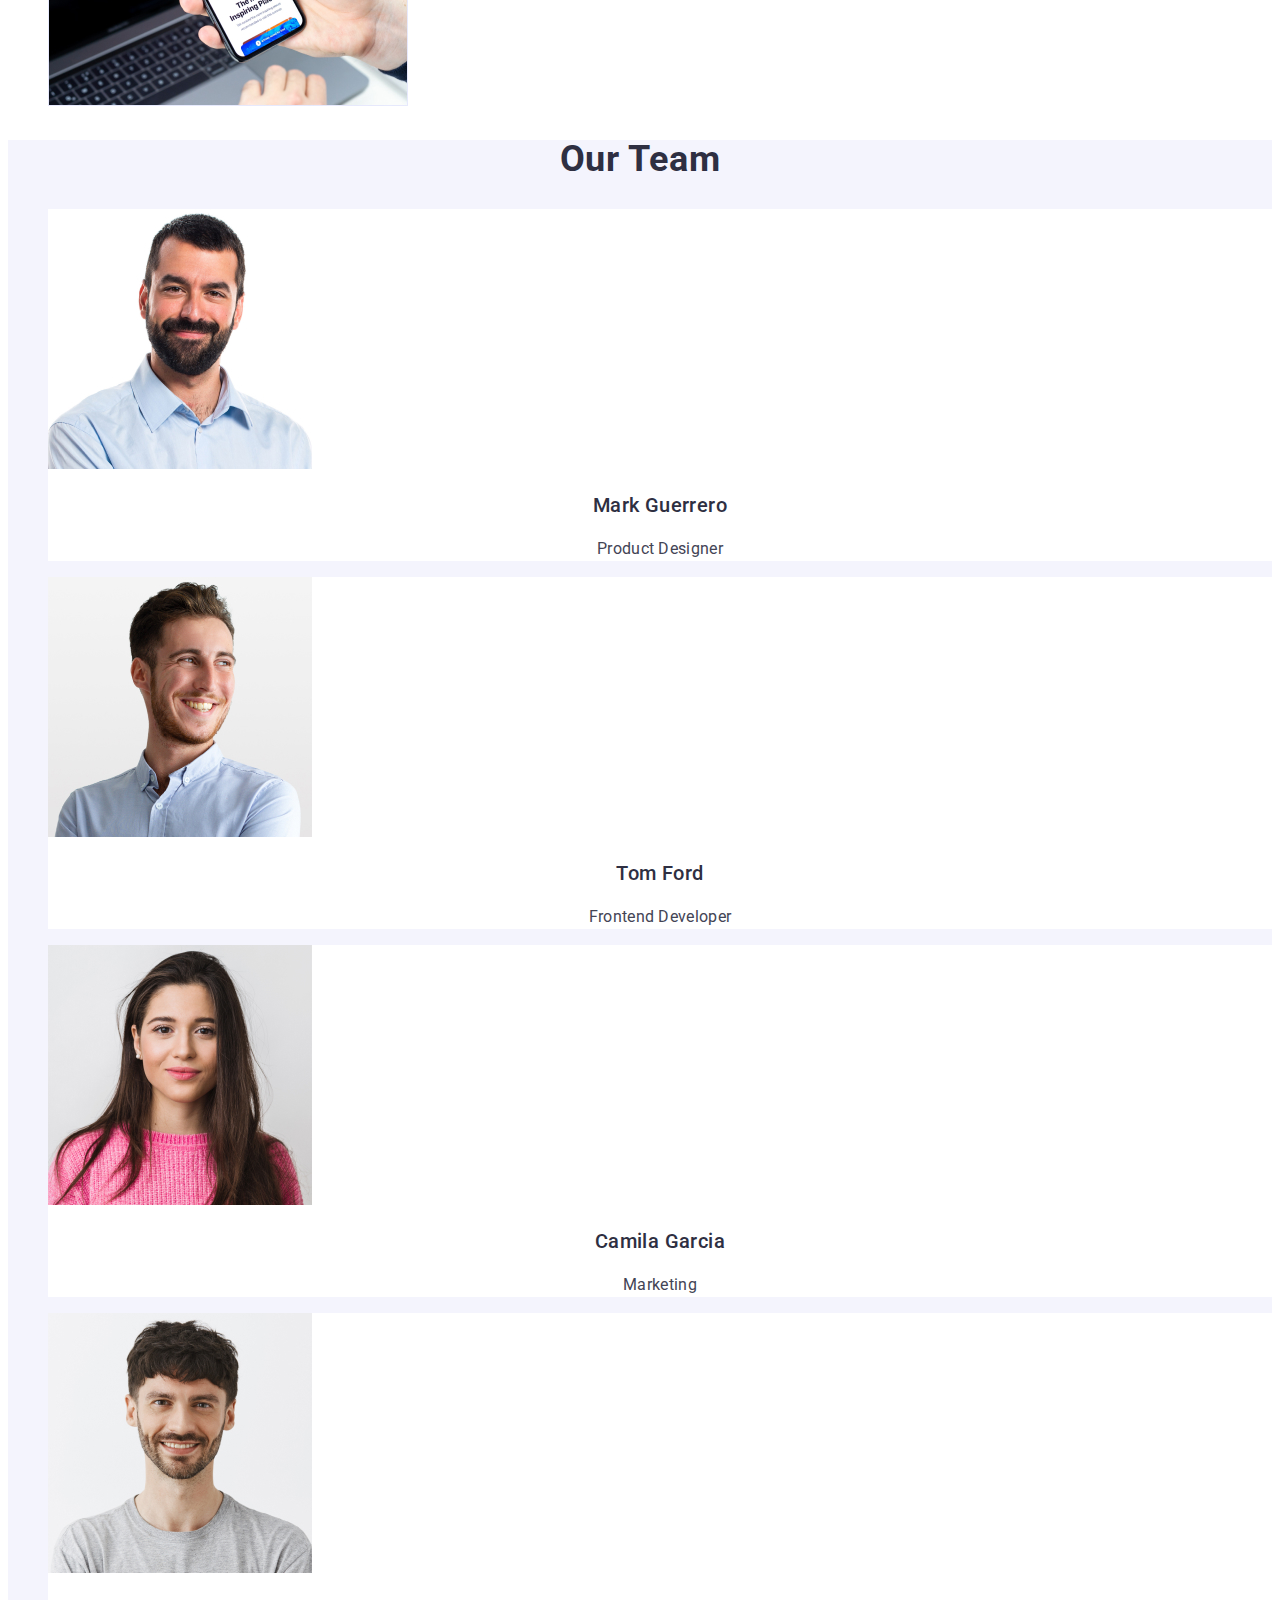
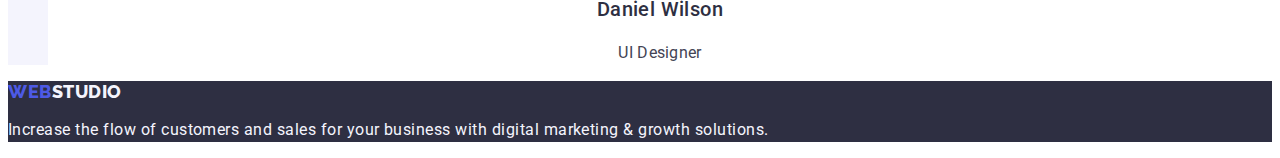
==== commit f1c97d04: "new" ====
--- a/index.html
+++ b/index.html
@@ -6,7 +6,7 @@
     <meta http-equiv="X-UA-Compatible" content="IE=edge">
     <meta name="viewport" content="width=device-width, initial-scale=1.0">
     <title>Web Studio</title>
-    
+
     <link rel="preconnect" href="https://fonts.googleapis.com">
     <link rel="preconnect" href="https://fonts.gstatic.com" crossorigin>
     <link href="https://fonts.googleapis.com/css2?family=Raleway:wght@800&family=Roboto:wght@400;500;700&display=swap"
@@ -114,24 +114,35 @@
             <h2 class="title-team">Our Team</h2>
             <ul class="list">
                 <li>
-                    <img src="./images/men.jpg" alt="Product Designer" width="264">
-                    <h3 class="name">Mark Guerrero</h3>
-                    <p class="specialty">Product Designer</p>
+                    <div class="foons">
+                        <img src="./images/men.jpg" alt="Product Designer" width="264">
+                        <h3 class="name">Mark Guerrero</h3>
+                        <p class="specialty">Product Designer</p>
+                    </div>
+                    
                 </li>
                 <li>
-                    <img src="./images/men2.jpg" alt="Frontend Developer" width="264">
-                    <h3 class="name">Tom Ford</h3>
-                    <p class="specialty">Frontend Developer</p>
+                    <div class="foons">
+                        <img src="./images/men2.jpg" alt="Frontend Developer" width="264">
+                        <h3 class="name">Tom Ford</h3>
+                        <p class="specialty">Frontend Developer</p>
+                    </div>
+
                 </li>
                 <li>
-                    <img src="./images/women.jpg" alt="Marketing" width="264">
-                    <h3 class="name">Camila Garcia</h3>
-                    <p class="specialty">Marketing</p>
+                    <div class="foons">
+                        <img src="./images/women.jpg" alt="Marketing" width="264">
+                        <h3 class="name">Camila Garcia</h3>
+                        <p class="specialty">Marketing</p>
+                    </div>
                 </li>
                 <li>
-                    <img src="./images/men4.jpg" alt="UI Designer" width="264">
-                    <h3 class="name">Daniel Wilson</h3>
-                    <p class="specialty">UI Designer</p>
+                    <div class="foons">
+                        <img src="./images/men4.jpg" alt="UI Designer" width="264">
+                        <h3 class="name">Daniel Wilson</h3>
+                        <p class="specialty">UI Designer</p>
+                    </div>
+                    
                 </li>
             </ul>
         </section>
@@ -149,4 +160,5 @@
 
     </footer>
 </body>
-</html>
+
+</html>--- a/css/styles.css
+++ b/css/styles.css
@@ -208,6 +208,10 @@
   letter-spacing: 0.02em;
 }
 
+.foons{
+  background-color: #FFFFFF;
+}
+
 /* footer */
 
 .text {
